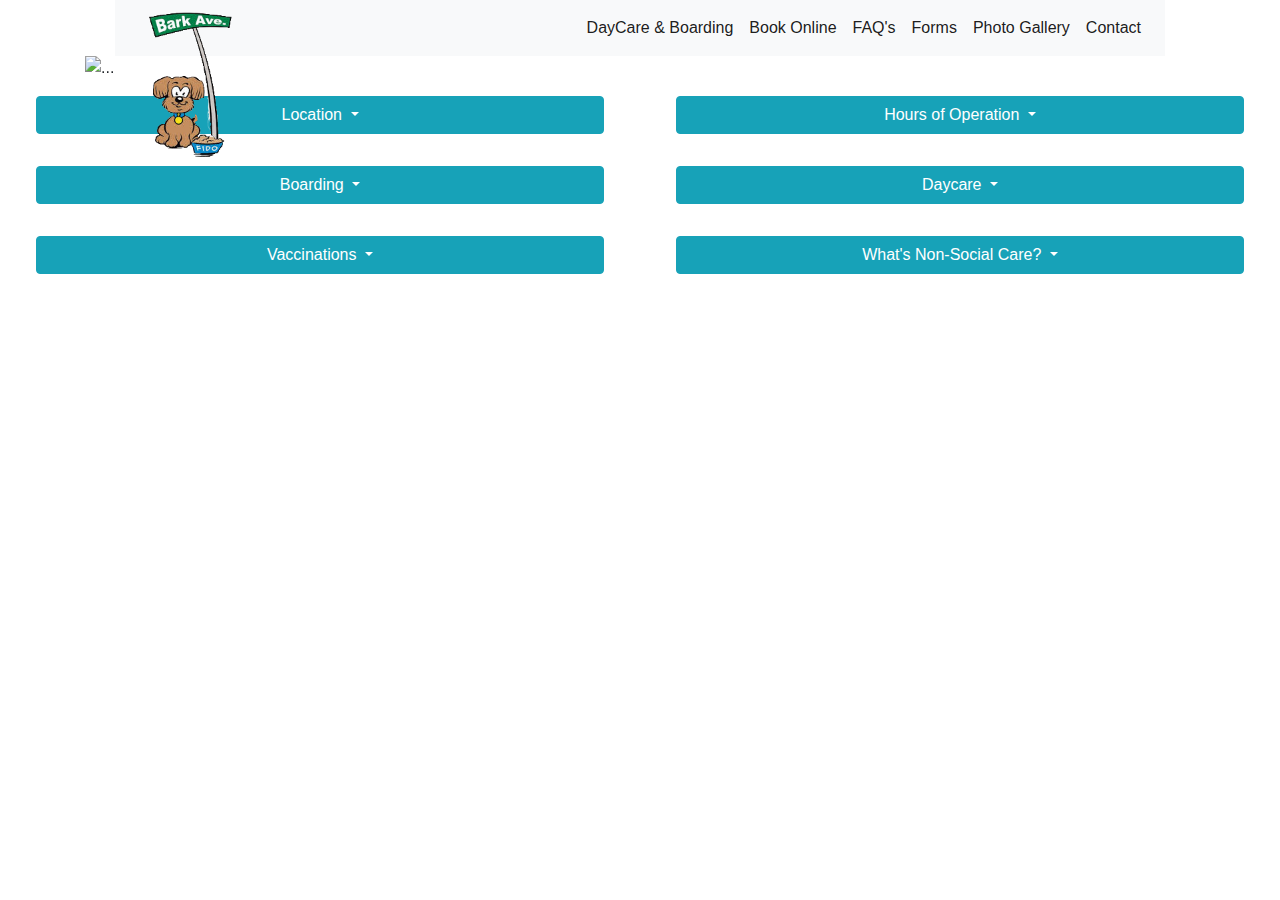
==== faq.html @ 22884d85 "adds faq changes" ====
<!DOCTYPE html>
<html lang="en">

<head>
    <meta charset="UTF-8">
    <meta name="viewport" content="width=device-width, initial-scale=1.0">
    <meta http-equiv="X-UA-Compatible" content="ie=edge">
    <meta
        keywords="bark avenue, dog daycare, dog boarding, pets, dog spa, dog sitter, atlanta dog daycare, smyrna dog daycare">
    <meta description="Bark Avenue Pet Resort's FAQ Page">
    <link rel="stylesheet" href="https://stackpath.bootstrapcdn.com/bootstrap/4.4.1/css/bootstrap.min.css"
        integrity="sha384-Vkoo8x4CGsO3+Hhxv8T/Q5PaXtkKtu6ug5TOeNV6gBiFeWPGFN9MuhOf23Q9Ifjh" crossorigin="anonymous">
    <link href="barkave_styles.css" rel="stylesheet" type="text/css">
    <title>Bark Avenue FAQ's</title>
    <script src="https://cdnjs.cloudflare.com/ajax/libs/jquery/3.2.1/jquery.min.js"></script>
</head>

<body>
    <header class="container">
        <div class="container">
            <div class="container">
                <a id="z_index" href="https://www.barkavenuepetresort.com/page/page/1525471.htm"
                    style="margin-top: 10px;">
                    <img src="images/barkavelogo2.png" width="150" height="150"
                        alt="Bark Avenue Logo. Dog next to Bark Avenue street sign">
                </a>
            </div>
            <div class="container">
                <nav class="navbar navbar-expand-lg navbar-light bg-light">
                    <button class="navbar-toggler ml-auto" type="button" data-toggle="collapse"
                        data-target="#navbarSupportedContent" aria-controls="navbarSupportedContent"
                        aria-expanded="false" aria-label="Toggle navigation">
                        <span class="navbar-toggler-icon"></span>
                    </button>
                    <div class="collapse navbar-collapse" id="navbarNav">
                        <ul class="navbar-nav ml-auto">
                            <li class="nav-item active">
                                <a class="nav-link" href="#">DayCare & Boarding</a>
                            </li>
                            <li class="nav-item active">
                                <a class="nav-link" href="#">Book Online</a>
                            </li>
                            <li class="nav-item active">
                                <a class="nav-link" href="faq.html">FAQ's</a>
                            </li>
                            <li class="nav-item active">
                                <a class="nav-link" href="forms.html">Forms</a>
                            </li>
                            <li class="nav-item active">
                                <a class="nav-link" href="photogallery.html">Photo Gallery</a>
                            </li>
                            <li class="nav-item active">
                                <a class="nav-link" href=#>Contact</a>
                            </li>
                        </ul>
                    </div>
                </nav>
            </div>
        </div>
        <div id="carouselExampleSlidesOnly" class="carousel slide" data-ride="carousel">
            <div class="carousel-inner">
                <div class="carousel-item active">
                    <img src="https://placedog.net/400?id=5" class="d-block w-100" alt="...">
                </div>
                <div class="carousel-item">
                    <img src="https://placedog.net/400?id=10" class="d-block w-100" alt="...">
                </div>
                <div class="carousel-item">
                    <img src="https://placedog.net/400?id=75" class="d-block w-100" alt="...">
                </div>
                <div class="carousel-item">
                    <img src="https://placedog.net/400?id=93" class="d-block w-100" alt="...">
                </div>
            </div>
        </div>

    </header>
    <main>
        <div class="d-flex">
            <div class="btn-group m-3" style="width: 50%;">
                <button type="button" class="btn btn-info dropdown-toggle" data-toggle="dropdown" aria-haspopup="true"
                    aria-expanded="false" style="margin: 0 20px 0 20px;">
                    Location
                </button>
                <div class="dropdown-menu p-4" style="width: 100%;">
                    <p>
                        We are conveniently located one mile inside the perimeter at the corner of South Atlanta Rd and
                        Plant Atkinson Rd.<br>Our address is : 2961 Olympic Industrial Drive, Atlanta, GA 30339.
                    </p>
                    <p class="mb-0 dropdown-item">
                        <a
                            href="https://www.google.com/maps/dir//Bark+Avenue+Pet+Resort,+Olympic+Industrial+Drive,+Atlanta,+GA/@33.8337635,-84.5409727,12z/data=!4m8!4m7!1m0!1m5!1m1!1s0x88f51a8deee81af3:0x67ab728eb1b30ea3!2m2!1d-84.4709319!2d33.8337833">Click
                            for Directions.</a>
                    </p>
                </div>
            </div>
            <div class="btn-group m-3" style="width: 50%;">
                <button type="button" class="btn btn-info dropdown-toggle" data-toggle="dropdown" aria-haspopup="true"
                    aria-expanded="false" style="margin: 0 20px 0 20px;">
                    Hours of Operation
                </button>
                <div class="dropdown-menu p-4" style="width: 100%;">
                    <p>
                        Monday - Friday: 7am - 6pm<br>
                        Saturday - Sunday: 7am - 5pm<br>
                        Day Campers must check in by 9:30am.<br>
                        We are open 7 days a week, 363 day a year! The only day we do not accept check-ins / check-outs
                        is
                        Thanksgiving & Christmas Day.
                    </p>
                </div>
            </div>
        </div>
        <div class="d-flex">
            <div class="btn-group m-3" style="width: 50%;">
                <button type="button" class="btn btn-info dropdown-toggle" data-toggle="dropdown" aria-haspopup="true"
                    aria-expanded="false" style="margin: 0 20px 0 20px;">
                    Boarding
                </button>
                <div class="dropdown-menu p-4" style="width: 100%;">
                    <p>
                        Bark Avenue is designed to meet your dog(s) unique personality and needs. Your dog's happiness,
                        safety and comfort are our top priorities!<br>All dogs receive 24-hour supervision in private,
                        temperature controlled rooms.<br>Your pup will receive a minimum of 5 walks or playtimes per
                        day. Our outdoor play areas are concrete-free! Your pup can play safely on our padded and turf
                        covered surfaces!
                        <hr>
                        <u>Rates:</u><br>
                        Kennel (6'x6') $35/night<br>
                        Suite (9'x9') $45/night<br>
                        Additonal Dog(s) $20/night
                        <hr>
                        <u>Additional Info:</u><br>
                    <ul>
                        <li>
                            Bark Avenue can provide bedding but we encourage you to bring your own.
                        </li>
                        <li>
                            We ask that you bring your own dog food but we can supply food for an additonal $5/day. Food
                            must be bagged individually by meal.
                        </li>
                        <li>Medication administration including injectables is a $2/day fee.</li>
                    </ul>
                    </p>
                    <p class="mb-0 dropdown-item">
                        <a href="forms.html">Click
                            for Forms</a>
                    </p>
                </div>
            </div>
            <div class="btn-group m-3" style="width: 50%;">
                <button type="button" class="btn btn-info dropdown-toggle" data-toggle="dropdown" aria-haspopup="true"
                    aria-expanded="false" style="margin: 0 20px 0 20px;">
                    Daycare
                </button>
                <div class="dropdown-menu p-4" style="width: 100%;">
                    <p>
                        Just like humans, some pups like to stick to themselves. This is why Bark Avenue provides both
                        social and non-social daycare!<br>If your dog prefers human interaction, they will receive a
                        minimum of 5 walks per day or playtime in our spacious outdoor areas!<br>For the pups who like
                        to play with others, we create small playgroups tailor-made to your dogs <u>size</u> and
                        <u>personality</u>.
                        <hr>
                        <u>Rates:</u><br>
                        $20/day<br>
                        $10/Additonal Dog(s)
                        <hr>
                        <u>Additonal Info:</u><br>
                    <ul>
                        <li>Day campers must be dropped off by 9:30am.</li>
                        <li>Daycare is Monday - Thursday and available by reservation.</li>
                        <li>Pick-Up by 6pm.</li>
                    </ul>
                    </p>
                    <p class="mb-0 dropdown-item">
                        <a href="forms.html">Click
                            for Forms</a>
                    </p>
                </div>
            </div>
        </div>
        <div class="d-flex">
            <div class="btn-group m-3" style="width: 50%;">
                <button type="button" class="btn btn-info dropdown-toggle" data-toggle="dropdown" aria-haspopup="true"
                    aria-expanded="false" style="margin: 0 20px 0 20px;">
                    Vaccinations
                </button>
                <div class="dropdown-menu p-4" style="width: 100%;">
                    <p>
                    <ul>
                        <li>
                            Rabies
                        </li>
                        <li>
                            Bordetella (Kennel Cough)
                        </li>
                        <li>
                            DHPP a.k.a. "The Puppy Vacine" (Distemper, Hepatitis, Parainfluenza, & Parvovirus)
                        </li>
                    </ul>
                    <hr>
                    </p>
                    <p class="mb-0 dropdown-item">
                        <a href="forms.html">Click
                            for Forms</a>
                    </p>
                </div>
            </div>
            <div class="btn-group m-3" style="width: 50%;">
                <button type="button" class="btn btn-info dropdown-toggle" data-toggle="dropdown" aria-haspopup="true"
                    aria-expanded="false" style="margin: 0 20px 0 20px;">
                    What's Non-Social Care?
                </button>
                <div class="dropdown-menu p-4" style="width: 100%;">
                    <p>
                        Bark Avenue understands that some pups are not comfortable socializing with other dogs.<br>If your dog
                        does not play well with others, we offer your pup one-on-one playtime with our staff in our
                        large outdoor area. They will receive a minimum of 5 walks or playtimes!<br>Our goal is to make your dog's boarding and daycare experience fun and
                        stress-free!
                    </p>
                    <p class="mb-0 dropdown-item">
                        <a href="forms.html">Click
                            for Forms</a>
                    </p>
                </div>
            </div>
        </div>

    </main>
    <footer>

    </footer>
    <script src="https://code.jquery.com/jquery-3.4.1.slim.min.js"
        integrity="sha384-J6qa4849blE2+poT4WnyKhv5vZF5SrPo0iEjwBvKU7imGFAV0wwj1yYfoRSJoZ+n"
        crossorigin="anonymous"></script>
    <script src="https://cdn.jsdelivr.net/npm/popper.js@1.16.0/dist/umd/popper.min.js"
        integrity="sha384-Q6E9RHvbIyZFJoft+2mJbHaEWldlvI9IOYy5n3zV9zzTtmI3UksdQRVvoxMfooAo"
        crossorigin="anonymous"></script>
    <script src="https://stackpath.bootstrapcdn.com/bootstrap/4.4.1/js/bootstrap.min.js"
        integrity="sha384-wfSDF2E50Y2D1uUdj0O3uMBJnjuUD4Ih7YwaYd1iqfktj0Uod8GCExl3Og8ifwB6"
        crossorigin="anonymous"></script>
</body>

</html>
---- barkave_styles.css ----
/* css page */

ul {
    display: flex;
    /* justify-items: flex-end; */
} 

#z_index {
    z-index: 10;
    position: absolute;
}

li {
    justify-self: flex-end;
}
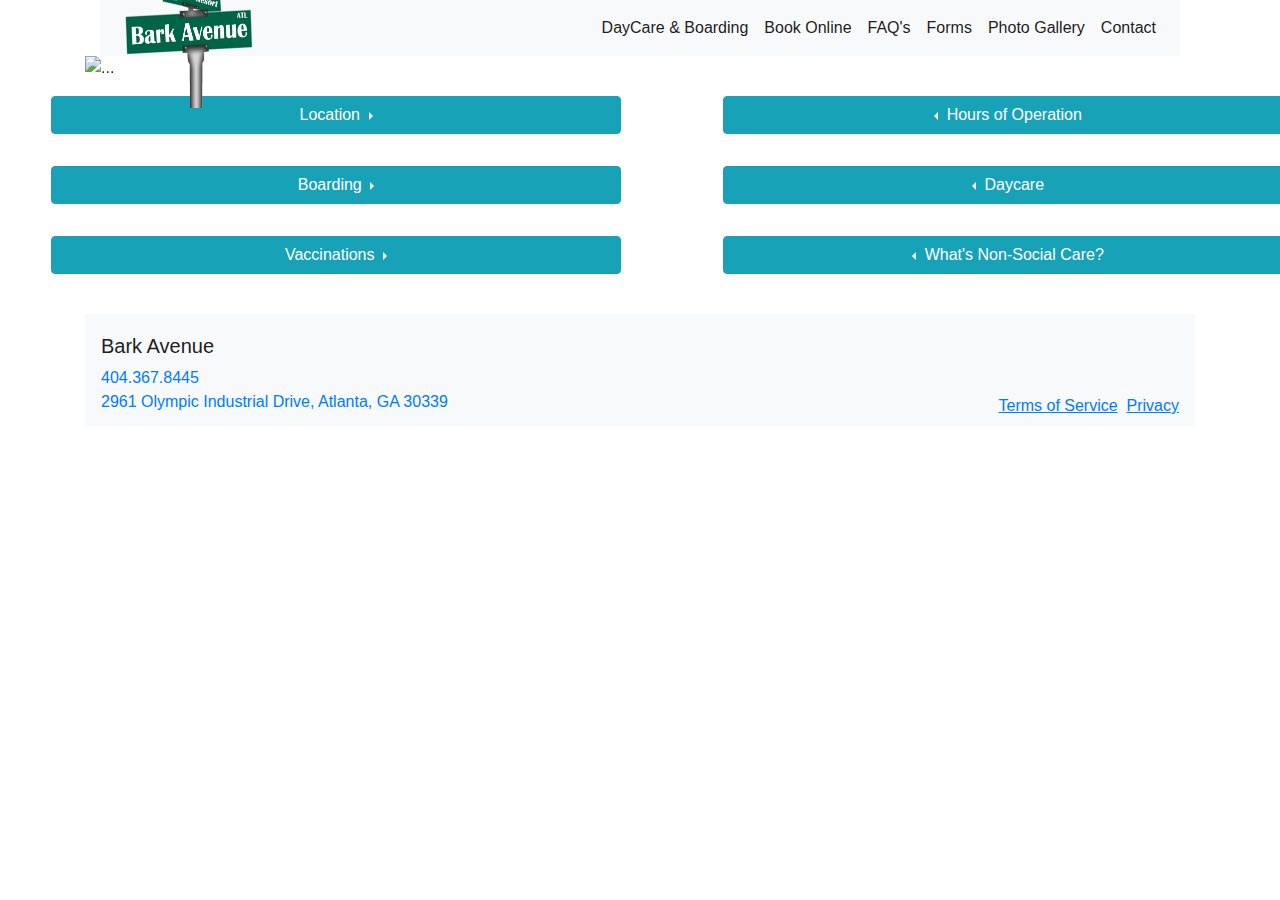
==== commit acc8c05d: "readding orig files" ====
--- a/faq.html
+++ b/faq.html
@@ -13,41 +13,44 @@
     <link href="barkave_styles.css" rel="stylesheet" type="text/css">
     <title>Bark Avenue FAQ's</title>
     <script src="https://cdnjs.cloudflare.com/ajax/libs/jquery/3.2.1/jquery.min.js"></script>
+    <script src="https://kit.fontawesome.com/7b3a6d8be7.js" crossorigin="anonymous"></script>
 </head>
 
 <body>
     <header class="container">
         <div class="container">
             <div class="container">
-                <a id="z_index" href="https://www.barkavenuepetresort.com/page/page/1525471.htm"
+                <!-- <a id="z_index" href="https://www.barkavenuepetresort.com/page/page/1525471.htm"
                     style="margin-top: 10px;">
-                    <img src="images/barkavelogo2.png" width="150" height="150"
-                        alt="Bark Avenue Logo. Dog next to Bark Avenue street sign">
-                </a>
-            </div>
-            <div class="container">
+                    <img src="images/barkavelogo2.png" width="150" height="150" alt="">
+                </a> -->
+            </div>
+            <div>
                 <nav class="navbar navbar-expand-lg navbar-light bg-light">
+                    <a id="z_index" href="/" style="margin-top: 10px;">
+                        <img src="/images/barkavenewlogo.png" width="150" height="150" alt="">
+                    </a>
                     <button class="navbar-toggler ml-auto" type="button" data-toggle="collapse"
                         data-target="#navbarSupportedContent" aria-controls="navbarSupportedContent"
                         aria-expanded="false" aria-label="Toggle navigation">
                         <span class="navbar-toggler-icon"></span>
                     </button>
-                    <div class="collapse navbar-collapse" id="navbarNav">
+                    <div class="collapse navbar-collapse" id="navbarSupportedContent">
                         <ul class="navbar-nav ml-auto">
                             <li class="nav-item active">
-                                <a class="nav-link" href="#">DayCare & Boarding</a>
-                            </li>
-                            <li class="nav-item active">
-                                <a class="nav-link" href="#">Book Online</a>
-                            </li>
-                            <li class="nav-item active">
-                                <a class="nav-link" href="faq.html">FAQ's</a>
-                            </li>
-                            <li class="nav-item active">
-                                <a class="nav-link" href="forms.html">Forms</a>
-                            </li>
-                            <li class="nav-item active">
-                                <a class="nav-link" href="photogallery.html">Photo Gallery</a>
+                                <a class="nav-link" href="/pages/boarding_and_daycare.html">DayCare & Boarding</a>
+                            </li>
+                            <li class="nav-item active">
+                                <a class="nav-link" href="/pages/bookonline.html">Book Online</a>
+                            </li>
+                            <li class="nav-item active">
+                                <a class="nav-link" href="/pages/faq.html">FAQ's</a>
+                            </li>
+                            <li class="nav-item active">
+                                <a class="nav-link" href="/pages/forms.html">Forms</a>
+                            </li>
+                            <li class="nav-item active">
+                                <a class="nav-link" href="/pages/photogallery.html">Photo Gallery</a>
                             </li>
                             <li class="nav-item active">
                                 <a class="nav-link" href=#>Contact</a>
@@ -60,24 +63,27 @@
         <div id="carouselExampleSlidesOnly" class="carousel slide" data-ride="carousel">
             <div class="carousel-inner">
                 <div class="carousel-item active">
-                    <img src="https://placedog.net/400?id=5" class="d-block w-100" alt="...">
-                </div>
-                <div class="carousel-item">
-                    <img src="https://placedog.net/400?id=10" class="d-block w-100" alt="...">
-                </div>
-                <div class="carousel-item">
-                    <img src="https://placedog.net/400?id=75" class="d-block w-100" alt="...">
-                </div>
-                <div class="carousel-item">
-                    <img src="https://placedog.net/400?id=93" class="d-block w-100" alt="...">
+                    <img src="https://placedog.net/500/280?id=146" class="d-block w-100" alt="...">
+                </div>
+                <div class="carousel-item">
+                    <img src="https://placedog.net/500/280?id=12" class="d-block w-100" alt="...">
+                </div>
+                <div class="carousel-item">
+                    <img src="https://placedog.net/500/280?id=75" class="d-block w-100" alt="...">
+                </div>
+                <div class="carousel-item">
+                    <img src="https://placedog.net/500/280?id=93" class="d-block w-100" alt="...">
+                </div>
+                <div class="carousel-item">
+                    <img src="https://placedog.net/500/280?id=18" class="d-block w-100" alt="...">
                 </div>
             </div>
         </div>
 
     </header>
-    <main>
-        <div class="d-flex">
-            <div class="btn-group m-3" style="width: 50%;">
+    <main class="mb-4">
+        <div class="d-flex">
+            <div class="btn-group dropright m-3 col-6" style="width: 45%;">
                 <button type="button" class="btn btn-info dropdown-toggle" data-toggle="dropdown" aria-haspopup="true"
                     aria-expanded="false" style="margin: 0 20px 0 20px;">
                     Location
@@ -94,7 +100,7 @@
                     </p>
                 </div>
             </div>
-            <div class="btn-group m-3" style="width: 50%;">
+            <div class="btn-group dropleft m-3 col-6" style="width: 45%;">
                 <button type="button" class="btn btn-info dropdown-toggle" data-toggle="dropdown" aria-haspopup="true"
                     aria-expanded="false" style="margin: 0 20px 0 20px;">
                     Hours of Operation
@@ -112,7 +118,7 @@
             </div>
         </div>
         <div class="d-flex">
-            <div class="btn-group m-3" style="width: 50%;">
+            <div class="btn-group dropright m-3 col-6" style="width: 45%;">
                 <button type="button" class="btn btn-info dropdown-toggle" data-toggle="dropdown" aria-haspopup="true"
                     aria-expanded="false" style="margin: 0 20px 0 20px;">
                     Boarding
@@ -148,7 +154,7 @@
                     </p>
                 </div>
             </div>
-            <div class="btn-group m-3" style="width: 50%;">
+            <div class="btn-group dropleft m-3 col-6" style="width: 45%;">
                 <button type="button" class="btn btn-info dropdown-toggle" data-toggle="dropdown" aria-haspopup="true"
                     aria-expanded="false" style="margin: 0 20px 0 20px;">
                     Daycare
@@ -180,12 +186,12 @@
             </div>
         </div>
         <div class="d-flex">
-            <div class="btn-group m-3" style="width: 50%;">
+            <div class="btn-group dropright m-3 col-6" style="width: 45%;">
                 <button type="button" class="btn btn-info dropdown-toggle" data-toggle="dropdown" aria-haspopup="true"
                     aria-expanded="false" style="margin: 0 20px 0 20px;">
                     Vaccinations
                 </button>
-                <div class="dropdown-menu p-4" style="width: 100%;">
+                <div class="dropdown-menu p-4" style="width: 150%;">
                     <p>
                     <ul>
                         <li>
@@ -195,7 +201,7 @@
                             Bordetella (Kennel Cough)
                         </li>
                         <li>
-                            DHPP a.k.a. "The Puppy Vacine" (Distemper, Hepatitis, Parainfluenza, & Parvovirus)
+                            DHPP a.k.a. "The Puppy Vaccine" (Distemper, Hepatitis, Parainfluenza, & Parvovirus)
                         </li>
                     </ul>
                     <hr>
@@ -206,16 +212,18 @@
                     </p>
                 </div>
             </div>
-            <div class="btn-group m-3" style="width: 50%;">
+            <div class="btn-group dropleft m-3 col-6" style="width: 45%;">
                 <button type="button" class="btn btn-info dropdown-toggle" data-toggle="dropdown" aria-haspopup="true"
                     aria-expanded="false" style="margin: 0 20px 0 20px;">
                     What's Non-Social Care?
                 </button>
                 <div class="dropdown-menu p-4" style="width: 100%;">
                     <p>
-                        Bark Avenue understands that some pups are not comfortable socializing with other dogs.<br>If your dog
+                        Bark Avenue understands that some pups are not comfortable socializing with other dogs.<br>If
+                        your dog
                         does not play well with others, we offer your pup one-on-one playtime with our staff in our
-                        large outdoor area. They will receive a minimum of 5 walks or playtimes!<br>Our goal is to make your dog's boarding and daycare experience fun and
+                        large outdoor area. They will receive a minimum of 5 walks or playtimes!<br>Our goal is to make
+                        your dog's boarding and daycare experience fun and
                         stress-free!
                     </p>
                     <p class="mb-0 dropdown-item">
@@ -228,6 +236,32 @@
 
     </main>
     <footer>
+        <div class="d-flex">
+            <div class="container">
+                <nav class="navbar navbar-light bg-light">
+                    <div class="d-flex flex-column">
+                        <a class="navbar-brand" href="/">Bark Avenue</a>
+                        <a href="tel:4043678445">404.367.8445</a>
+                        <a
+                            href="https://www.google.com/maps/dir//Bark+Avenue+Pet+Resort,+Olympic+Industrial+Drive,+Atlanta,+GA/@33.8337635,-84.5409727,12z/data=!4m8!4m7!1m0!1m5!1m1!1s0x88f51a8deee81af3:0x67ab728eb1b30ea3!2m2!1d-84.4709319!2d33.8337833">2961
+                            Olympic Industrial Drive, Atlanta, GA 30339</a>
+                    </div>
+                    <div class="d-flex flex-column">
+                        <div>
+                            <a href="#" style="font-size: 3em; color: Dodgerblue;"><i
+                                    class="fab fa-instagram">&nbsp;</i></a>
+                            <a href="https://www.facebook.com/barkavepetresort/" style="font-size: 3em;">&nbsp;<i
+                                    class="fab fa-facebook"></i></a>
+                            <a href="mailto:bark@bellsouth.net" style="font-size: 3em; color: Dodgerblue;">&nbsp;<i
+                                    class="fas fa-envelope-open-text"></i></a>
+                        </div>
+                        <div class="d-flex justify-content-between">
+                            <a href="#"><u>Terms of Service</u>&nbsp;</a><a href="#">&nbsp;<u>Privacy</u></a>
+                        </div>
+                    </div>
+                </nav>
+            </div>
+        </div>
 
     </footer>
     <script src="https://code.jquery.com/jquery-3.4.1.slim.min.js"
